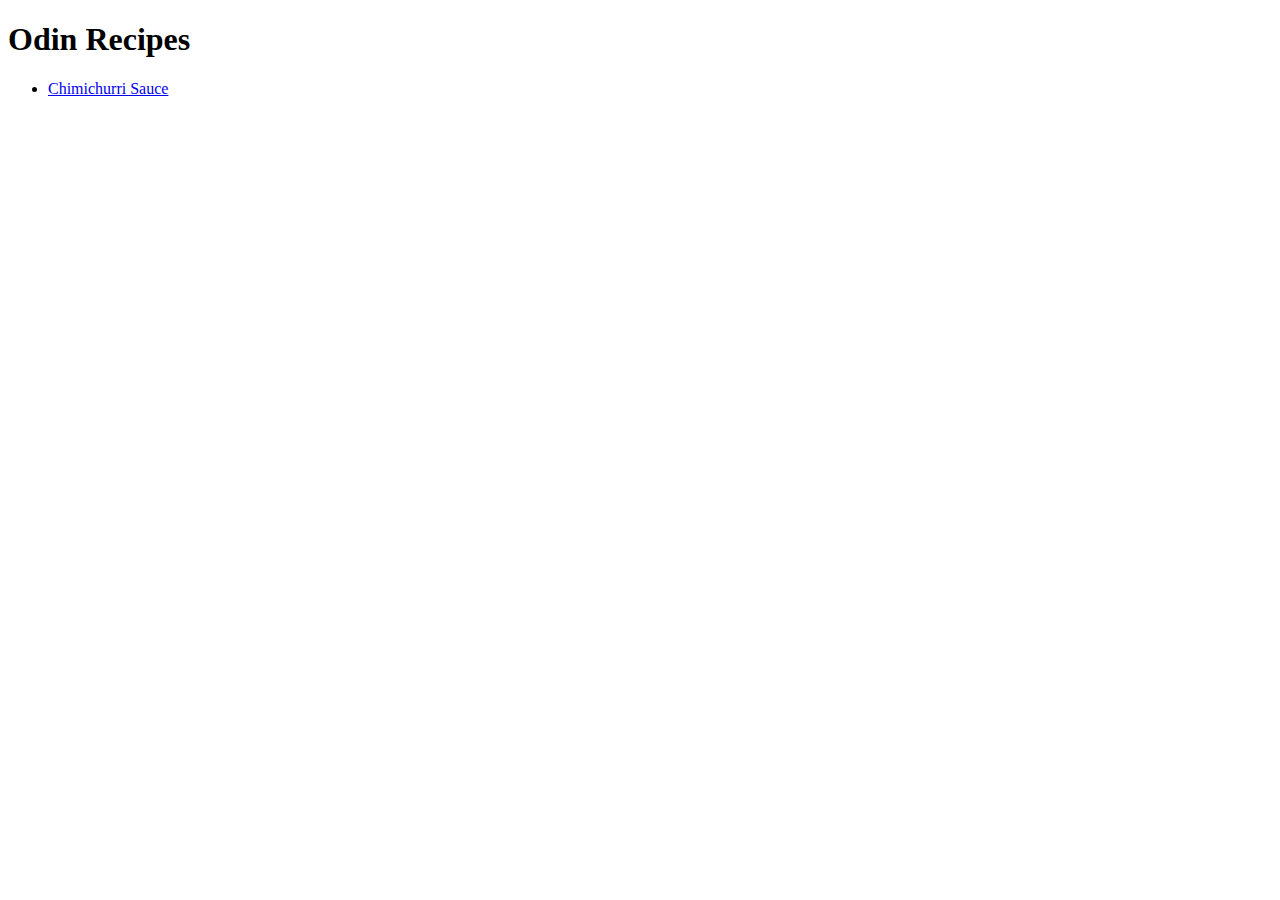
==== index.html @ 35c5bae4 "Created the main index page as well as one recipe page and image to the project's folder" ====
<!DOCTYPE html>
<html lang="en">
<head>
    <meta charset="UTF-8">
    <meta name="viewport" content="width=device-width, initial-scale=1.0">
    <title>Recipes</title>
</head>
<body>
    <h1>Odin Recipes</h1>
    <ul>
        <li><a href="recipes/Chimichurri.html">Chimichurri Sauce</a></li>
    </ul>
</body>
</html>
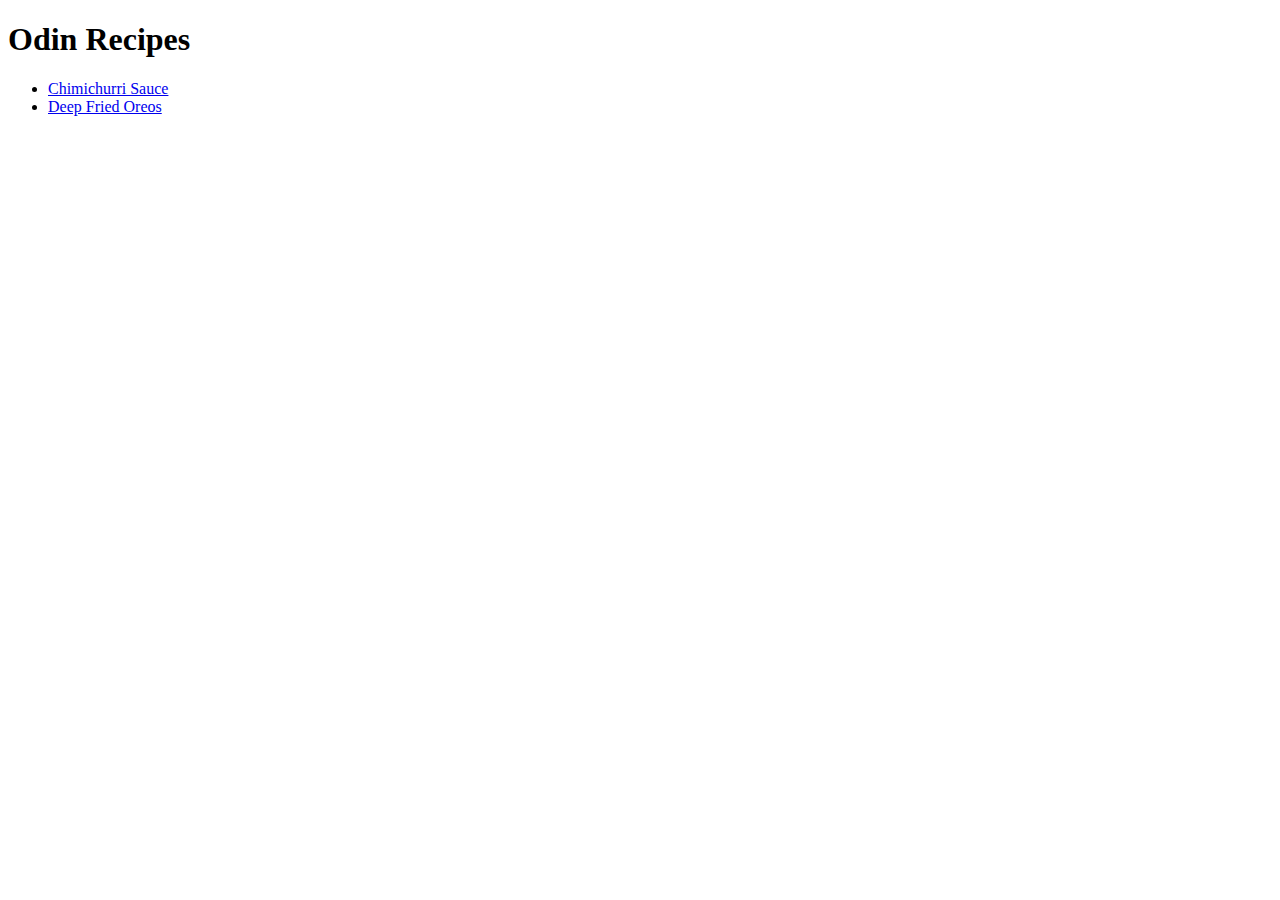
==== commit 83a12f0c: "Added Deep Fried Oreos to recipe list and images, as well as adding a return to main page link on th" ====
--- a/index.html
+++ b/index.html
@@ -9,6 +9,7 @@
     <h1>Odin Recipes</h1>
     <ul>
         <li><a href="recipes/Chimichurri.html">Chimichurri Sauce</a></li>
+        <li><a href="recipes/deepFriedOreos.html">Deep Fried Oreos</a></li>
     </ul>
 </body>
 </html>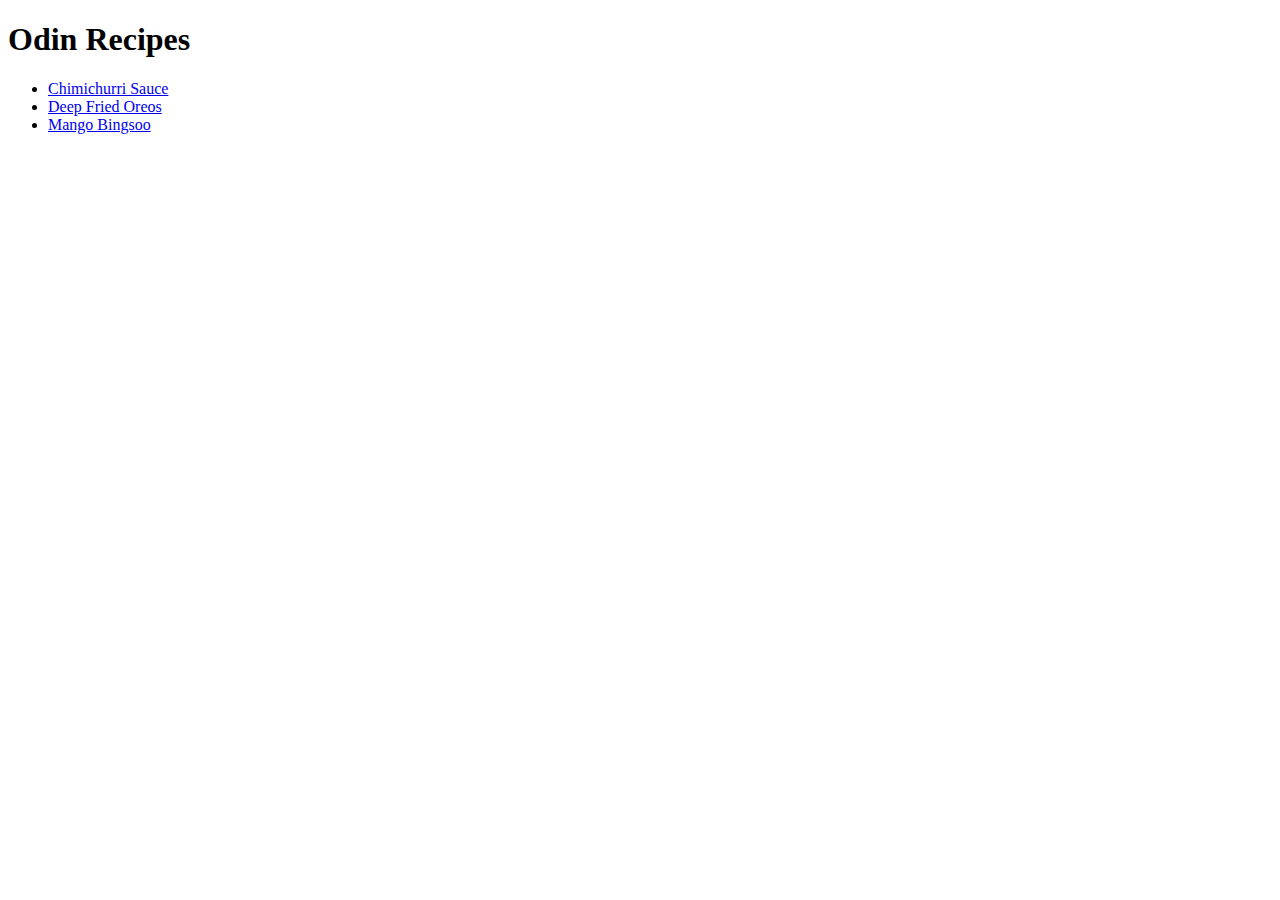
==== commit 5c15b90e: "Added one final recipe to the list as well as adding credit links to the bottom of each page to thei" ====
--- a/index.html
+++ b/index.html
@@ -10,6 +10,7 @@
     <ul>
         <li><a href="recipes/Chimichurri.html">Chimichurri Sauce</a></li>
         <li><a href="recipes/deepFriedOreos.html">Deep Fried Oreos</a></li>
+        <li><a href="recipes/mangoBingsoo.html">Mango Bingsoo</a></li>
     </ul>
 </body>
 </html>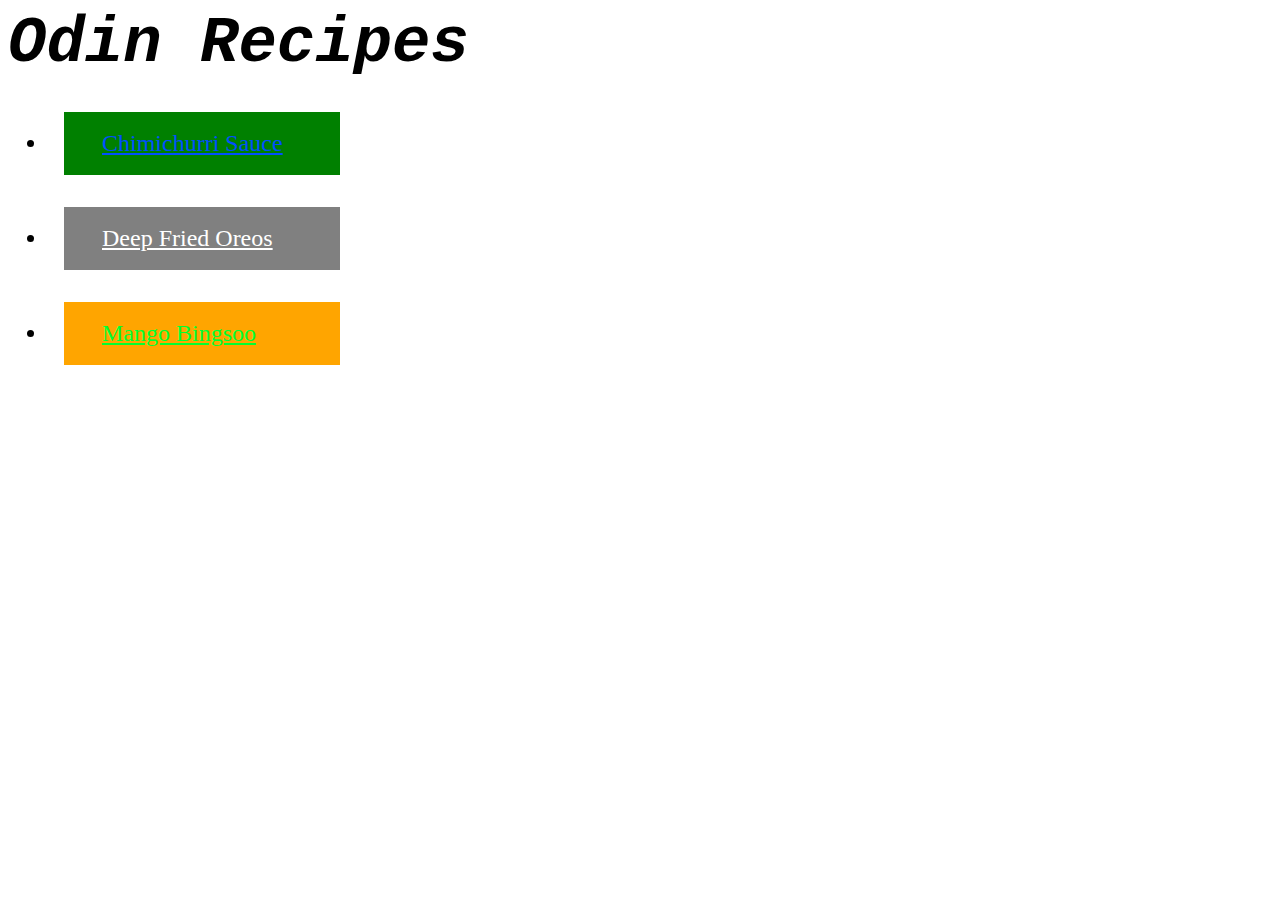
==== commit b24e98ab: "Reuploading my recipes folder with the new information I've learned through blocks and inline, and o" ====
--- a/index.html
+++ b/index.html
@@ -4,13 +4,14 @@
     <meta charset="UTF-8">
     <meta name="viewport" content="width=device-width, initial-scale=1.0">
     <title>Recipes</title>
+    <link rel="stylesheet" href="./style/styles.css">
 </head>
 <body>
-    <h1>Odin Recipes</h1>
+    <h1 class="title">Odin Recipes</h1>
     <ul>
-        <li><a href="recipes/Chimichurri.html">Chimichurri Sauce</a></li>
-        <li><a href="recipes/deepFriedOreos.html">Deep Fried Oreos</a></li>
-        <li><a href="recipes/mangoBingsoo.html">Mango Bingsoo</a></li>
+        <li><a class="lists3" href="recipes/Chimichurri.html">Chimichurri Sauce</a></li>
+        <li><a class="lists" href="recipes/deepFriedOreos.html">Deep Fried Oreos</a></li>
+        <li><a class="lists2" href="recipes/mangoBingsoo.html">Mango Bingsoo</a></li>
     </ul>
 </body>
 </html>--- a/style/styles.css
+++ b/style/styles.css
@@ -0,0 +1,43 @@
+#img{
+    width: autopx;
+    height: 600px;
+}
+.para{
+    font-family: Garamond, 'Times New Roman', Times, sans-serif;
+}
+h1{
+    font-size: 64px;
+    font-family: Verdana, Geneva, Tahoma, sans-serif;
+}
+h3{
+    font-style: italic;
+    font-size: 32px;
+}
+li{
+    font-size: 24px;
+}
+.title{
+    margin: 0px auto;
+    font-family: 'Courier New', Courier, monospace;
+    font-style: italic;
+}
+.lists,.lists2,.lists3{
+    display: block;
+    margin: 32px 16px;
+    padding: 18px 38px;
+    width: 200px;
+}
+.lists{
+    
+    background-color: grey;
+    
+    color: white;
+}
+.lists2{
+    background-color: orange;
+    color: #00FF30;
+}
+.lists3{
+    background-color: green;
+    color: #004FFF;
+}